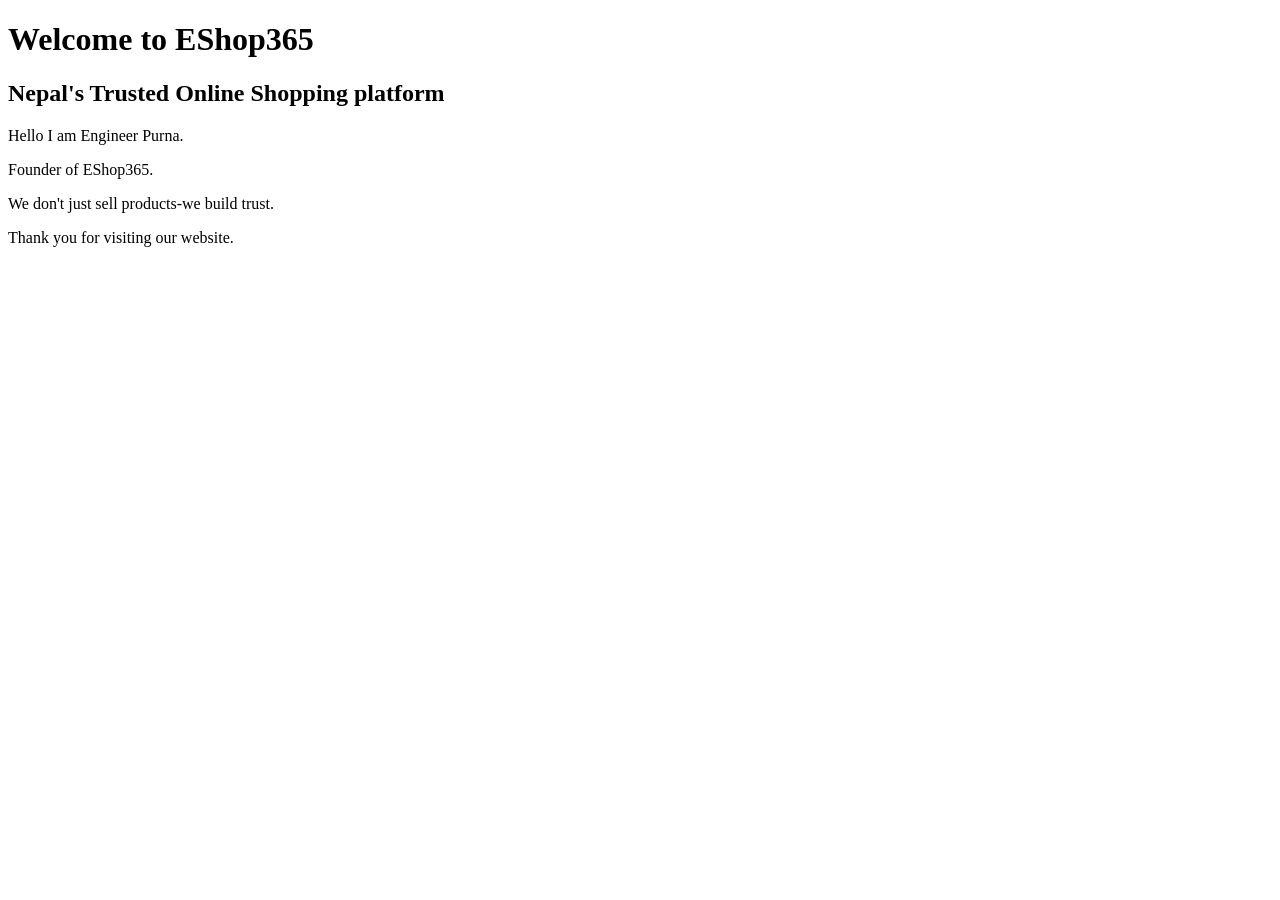
==== DAY08_HTML/index.html @ 303e2647 "first commit" ====
<!DOCTYPE html>
<head>
<title>EShop365</title>
</head>
<body>
<h1> Welcome to EShop365</h1>
<h2> Nepal's Trusted Online Shopping platform</h2>
<p> Hello I am Engineer Purna.</p>
<P> Founder of EShop365.</p>
<P> We don't just sell products-we build trust.</p>
<p> Thank you for visiting our website.</p>
</body>
</html>
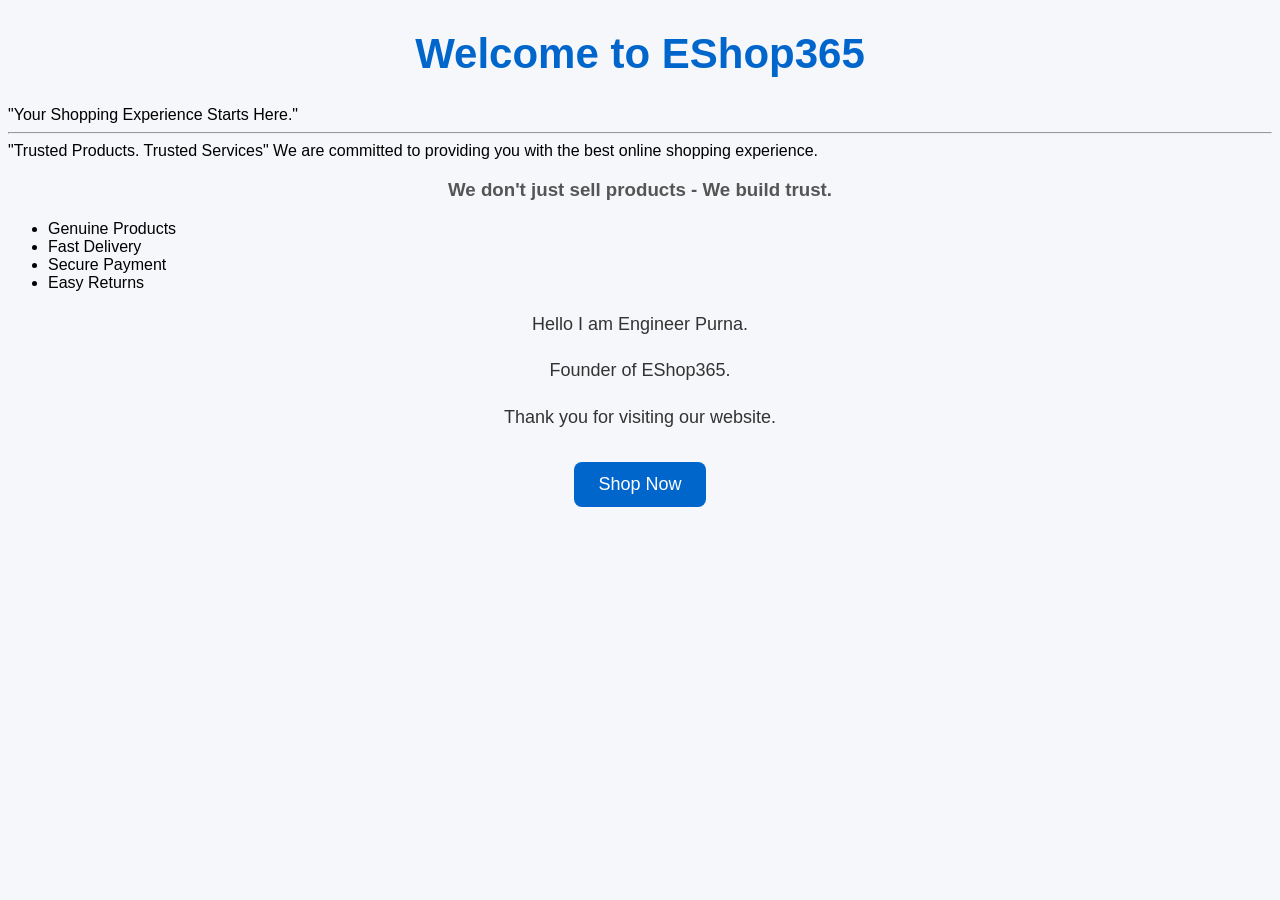
==== commit 85637cc7: "Add CSS styling to homepage" ====
--- a/DAY08_HTML/index.html
+++ b/DAY08_HTML/index.html
@@ -1,13 +1,22 @@
 <!DOCTYPE html>
 <head>
-<title>EShop365</title>
+<link rel="stylesheet" href="style.css">
+<title>EShop365 - Nepal's Trusted Online Shopping Platform</title>
 </head>
 <body>
-<h1> Welcome to EShop365</h1>
-<h2> Nepal's Trusted Online Shopping platform</h2>
+<h1> Welcome to EShop365 </h1>
+"Your Shopping Experience Starts Here." 
+<hr> "Trusted Products. Trusted Services" We are committed to providing you with the best online shopping experience.</hr>
+<h3>We don't just sell products - We build trust.</h3>
+<ul>
+    <li>Genuine Products</li> 
+     <li>Fast Delivery</li>
+      <li>Secure Payment</li>
+       <li>Easy Returns</li>
+</ul>
 <p> Hello I am Engineer Purna.</p>
 <P> Founder of EShop365.</p>
-<P> We don't just sell products-we build trust.</p>
 <p> Thank you for visiting our website.</p>
+<button>Shop Now</button>
 </body>
 </html>
--- a/DAY08_HTML/style.css
+++ b/DAY08_HTML/style.css
@@ -0,0 +1,41 @@
+
+
+body{
+	background-color:#f5f7fa;
+	font-family:Arial, Helvetica, Sans-serif;
+	margin:0:
+	padding:0;
+}
+h1{
+	color:#0066cc;
+	font-size:42px;
+	text-align: center;
+	margin-top:30px;
+}
+h3{
+	color:#555555;
+	text-align:center;
+}
+p{
+font-size: 18px;
+color:#333333;
+text-align:center;
+line-height:1.6;
+}
+u1{
+	width:300px;
+	margin:auto;
+	font-size:18px;
+}
+button{
+	background-color:#0066cc;
+	color:white;
+	padding:12px 24px;
+	border:none;
+	border-radius:8px;
+	font-size:18px;
+	cursor:pointer;
+	display:block;
+	margin:30px auto;
+}
+	
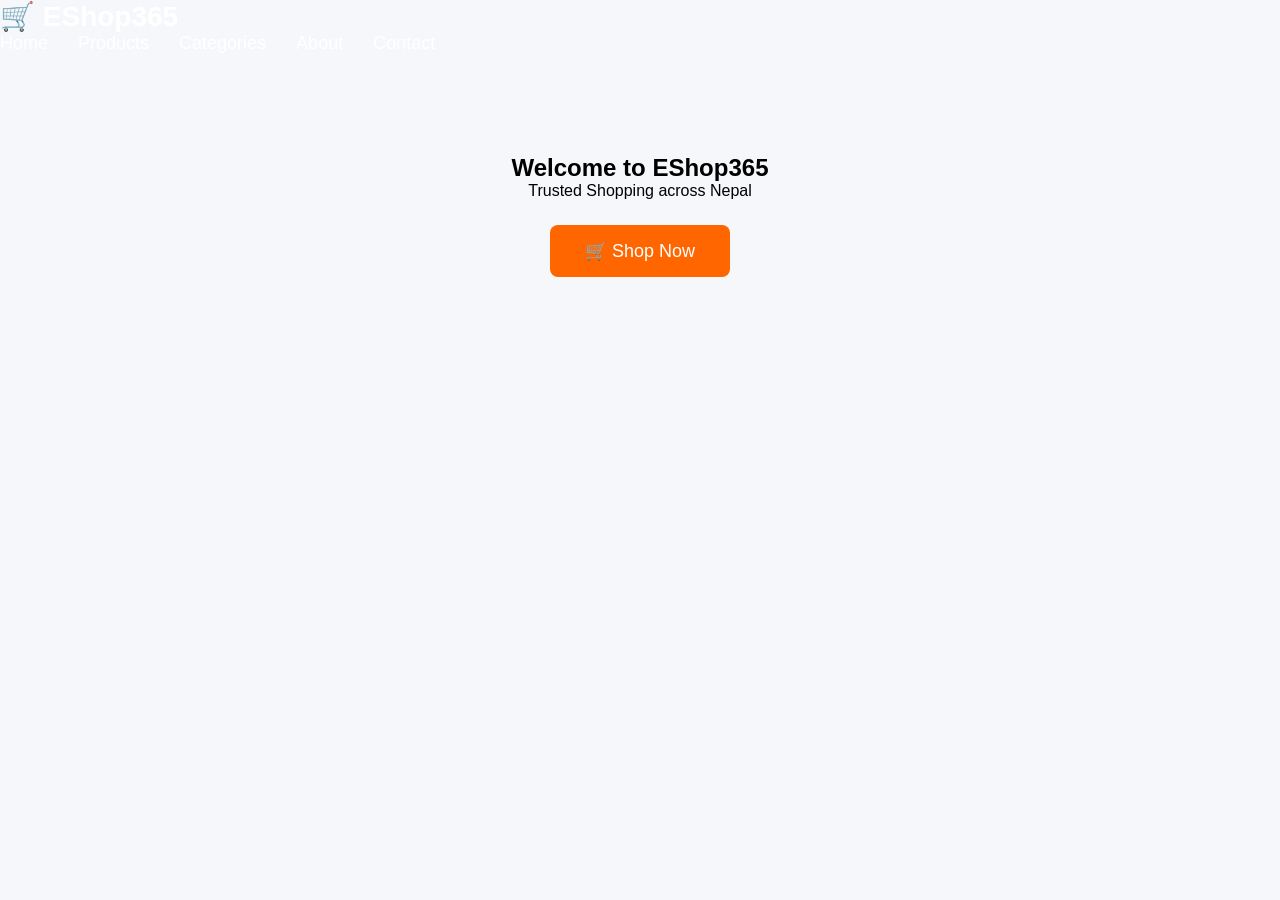
==== commit caf57435: "Create homepage navigation and hero section" ====
--- a/DAY08_HTML/index.html
+++ b/DAY08_HTML/index.html
@@ -1,22 +1,34 @@
 <!DOCTYPE html>
+<html lang="en">
 <head>
-<link rel="stylesheet" href="style.css">
+    <meta charset="UTF-8">
+    <meta name="viewport" content="width=device-width, initial-scale=1.0">
 <title>EShop365 - Nepal's Trusted Online Shopping Platform</title>
+<link rel="stylesheet" href="css/style.css">
 </head>
 <body>
-<h1> Welcome to EShop365 </h1>
-"Your Shopping Experience Starts Here." 
-<hr> "Trusted Products. Trusted Services" We are committed to providing you with the best online shopping experience.</hr>
-<h3>We don't just sell products - We build trust.</h3>
-<ul>
-    <li>Genuine Products</li> 
-     <li>Fast Delivery</li>
-      <li>Secure Payment</li>
-       <li>Easy Returns</li>
-</ul>
-<p> Hello I am Engineer Purna.</p>
-<P> Founder of EShop365.</p>
-<p> Thank you for visiting our website.</p>
-<button>Shop Now</button>
-</body>
+
+    <header>
+        <nav class=""navbar">
+        <div class="logo">
+            🛒 EShop365
+        </div>
+        <u1 class="menu">
+            <li><a href="#">Home</a></li>
+            <li><a href="#">Products</a></li>
+            <li><a href="#">Categories</a></li>
+            <li><a href="#">About</a></li>
+            <li><a href="#">Contact</a></li>
+        </u1>
+        </nav>
+        </header>
+        <section class="hero">
+            <h1>Welcome to EShop365</h1>
+            <p>Trusted Shopping across Nepal
+            </p>
+            <button>
+              🛒 Shop Now  
+            </button>
+            </section>
+        </body>
 </html>
--- a/DAY08_HTML/css/style.css
+++ b/DAY08_HTML/css/style.css
@@ -0,0 +1,63 @@
+*{
+	margin:0;
+	padding:0;
+	box-sizing:border-box;
+}
+
+body{
+	font-family:Arial, Helvetica, sans-serif;
+	background-color:#f5f7fa;
+}
+
+/*Navigation Bar*/
+.navbar{
+	display:flex;
+	justify-content:space-between;
+	align-items:center;
+	background:#0066cc;
+	padding:18px 40px;
+}
+
+.logo{
+	color:white;
+	font-size: 28px;
+	font-weight: bold;
+}
+
+.menu{
+	list-style:none;
+	display:flex;
+	gap:30px;
+}
+.menu a{
+	color:white;
+	text-decoration: none;
+	font-size: 18px;
+}
+
+/*Hero section*/
+.hero{
+text-align:center;
+padding:100px 20px;
+}
+button{
+	background:#ff6600;
+	color:white;
+	border:none;
+	padding:15px 35px;
+	font-size:18px;
+	border-radius:8px;
+	cursor:pointer;
+	margin-top:25px;
+}
+button:hover{
+	background:#e65c00;
+}
+
+/* Footer Styles */
+footer {
+	text-align:center;
+	padding:20px;
+	background-color: #111;
+	color:white;
+}
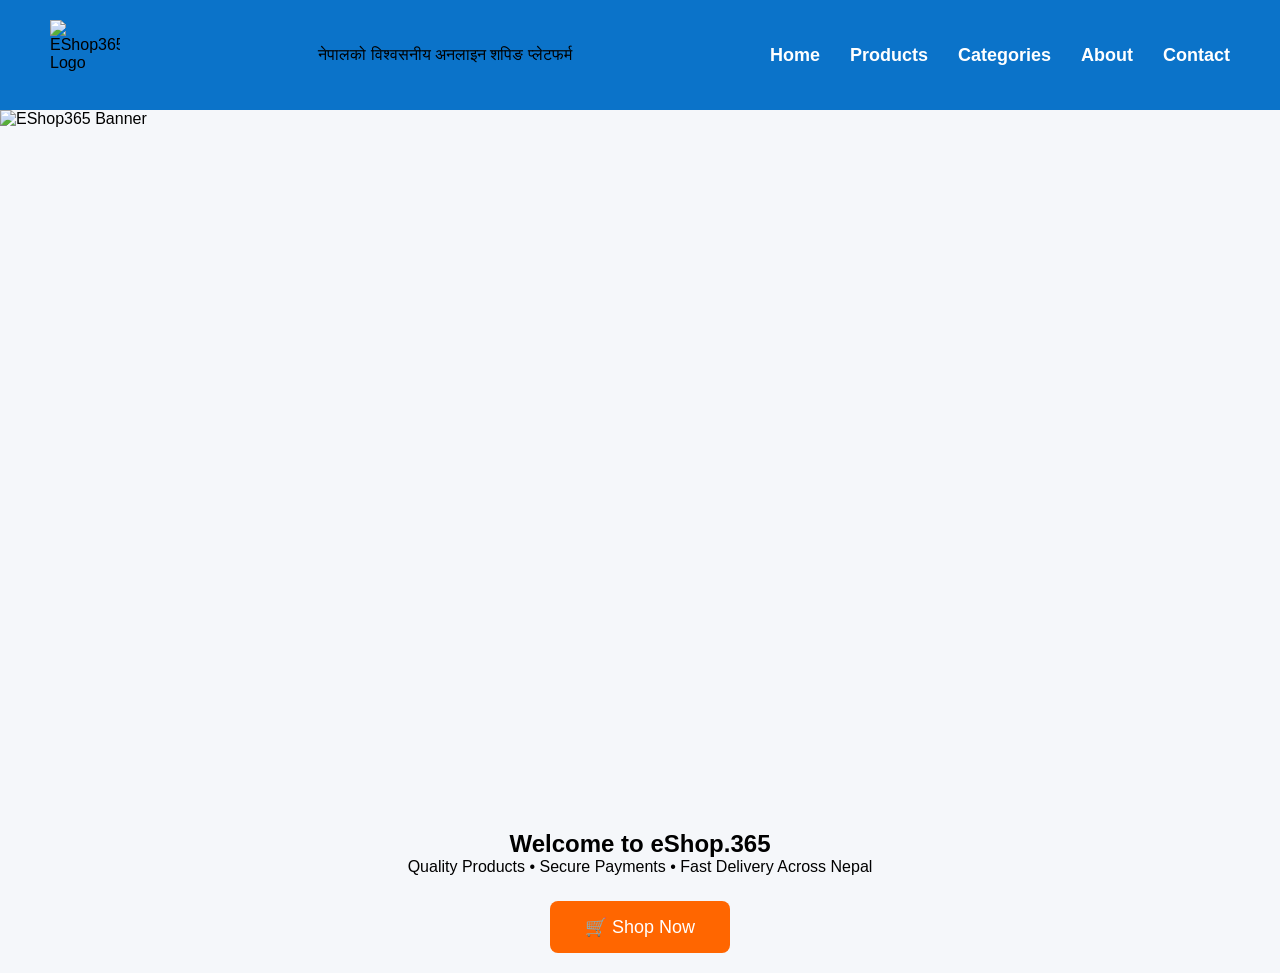
==== commit ca84503e: "logo and banner updated" ====
--- a/DAY08_HTML/index.html
+++ b/DAY08_HTML/index.html
@@ -3,16 +3,15 @@
 <head>
     <meta charset="UTF-8">
     <meta name="viewport" content="width=device-width, initial-scale=1.0">
-<title>EShop365 - Nepal's Trusted Online Shopping Platform</title>
+<title>eShop.365 - Nepal's Trusted Online Shopping Platform</title>
 <link rel="stylesheet" href="css/style.css">
 </head>
 <body>
 
     <header>
-        <nav class=""navbar">
-        <div class="logo">
-            🛒 EShop365
-        </div>
+        <nav class="navbar">
+        <img src="../eShop.365/images/logo.png" alt="EShop365 Logo" class="logo">
+            नेपालको विश्वसनीय अनलाइन शपिङ प्लेटफर्म
         <u1 class="menu">
             <li><a href="#">Home</a></li>
             <li><a href="#">Products</a></li>
@@ -22,9 +21,12 @@
         </u1>
         </nav>
         </header>
+        <section class="banner">
+            <img src="../eShop.365/images/banner.png" alt="EShop365 Banner">
+        </section>
         <section class="hero">
-            <h1>Welcome to EShop365</h1>
-            <p>Trusted Shopping across Nepal
+            <h1>Welcome to eShop.365</h1>
+            <p>Quality Products • Secure Payments • Fast Delivery Across Nepal
             </p>
             <button>
               🛒 Shop Now  
--- a/DAY08_HTML/css/style.css
+++ b/DAY08_HTML/css/style.css
@@ -14,14 +14,30 @@
 	display:flex;
 	justify-content:space-between;
 	align-items:center;
-	background:#0066cc;
-	padding:18px 40px;
+	background:#0b73c9;
+	padding:20px 50px;
+	min-height: 50px;
+	position:sticky;
+	top:0;
+	z-index:1000;
 }
 
 .logo{
-	color:white;
-	font-size: 28px;
-	font-weight: bold;
+	width:70px;
+	height:70px;
+}
+.banner{
+	width:100%;
+}
+.banner img{
+	width:100%;
+	height:700px;
+	object-fit:cover;
+	display:block;
+}
+.logo span{
+	color:#dddddd;
+	font-size: 11px;
 }
 
 .menu{
@@ -30,17 +46,23 @@
 	gap:30px;
 }
 .menu a{
+	transition:0.3s;
 	color:white;
 	text-decoration: none;
 	font-size: 18px;
+	font-weight: bold;
+}
+.menu a:hover{
+	color:#FFD700;
 }
 
 /*Hero section*/
 .hero{
 text-align:center;
-padding:100px 20px;
+padding:20px 20px;
 }
 button{
+	transition:0.3s;
 	background:#ff6600;
 	color:white;
 	border:none;
@@ -49,9 +71,11 @@
 	border-radius:8px;
 	cursor:pointer;
 	margin-top:25px;
+	transition:0.3s;
 }
 button:hover{
-	background:#e65c00;
+	transform:scale(1.08);
+	box-shadow:0 8px 18px rgba(0, 0, 0, 0.25);
 }
 
 /* Footer Styles */
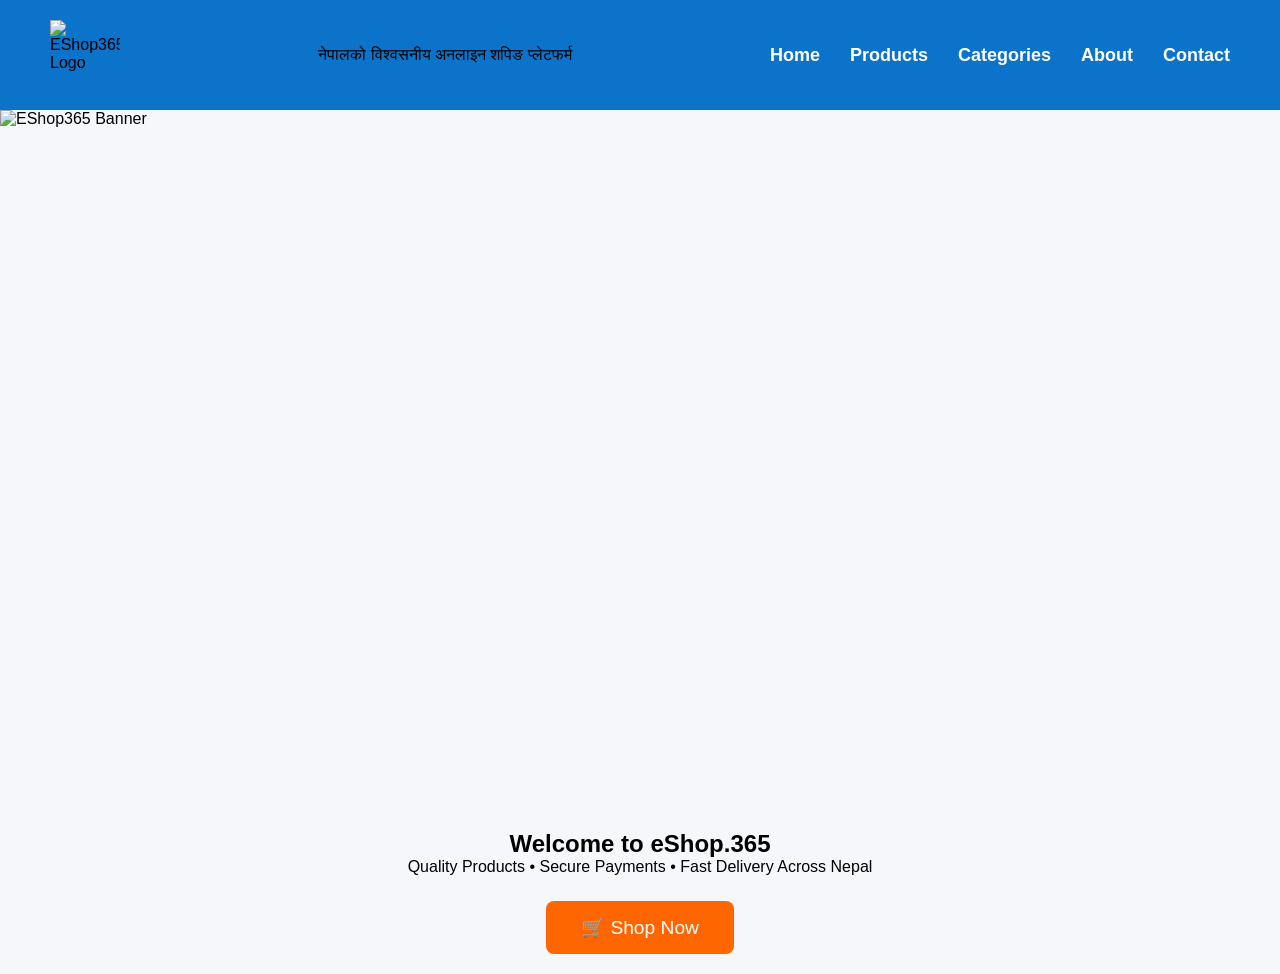
==== commit dcccfeda: "Day 11: Responsive layout and media queries" ====
--- a/DAY08_HTML/index.html
+++ b/DAY08_HTML/index.html
@@ -1,6 +1,7 @@
 <!DOCTYPE html>
 <html lang="en">
 <head>
+    <meta name=""viewpoint" content=""width=device-width, initial-scale="1.0">
     <meta charset="UTF-8">
     <meta name="viewport" content="width=device-width, initial-scale=1.0">
 <title>eShop.365 - Nepal's Trusted Online Shopping Platform</title>
--- a/DAY08_HTML/css/style.css
+++ b/DAY08_HTML/css/style.css
@@ -67,7 +67,7 @@
 	color:white;
 	border:none;
 	padding:15px 35px;
-	font-size:18px;
+	font-size:1.2rem;
 	border-radius:8px;
 	cursor:pointer;
 	margin-top:25px;
@@ -77,6 +77,36 @@
 	transform:scale(1.08);
 	box-shadow:0 8px 18px rgba(0, 0, 0, 0.25);
 }
+img{
+	max-width:100%;
+	height:auto;
+}
+
+.container{
+	width:90%;
+	max-width:1200px;
+	margin:auto;
+
+}
+
+.products{
+	display:flex;
+	grid-template-columns:repeat(4, 1fr);
+	gap:20px;
+}
+	/*Phone*/
+	@media(max-width: 768px){
+	products{
+		flex-direction:column;
+	}
+}
+/*Tablet*/
+@media(max-width: 992px){
+	.products{
+		flex-direction:column;
+		grid-template-columns:repeat(2, 1fr);
+	}
+}
 
 /* Footer Styles */
 footer {
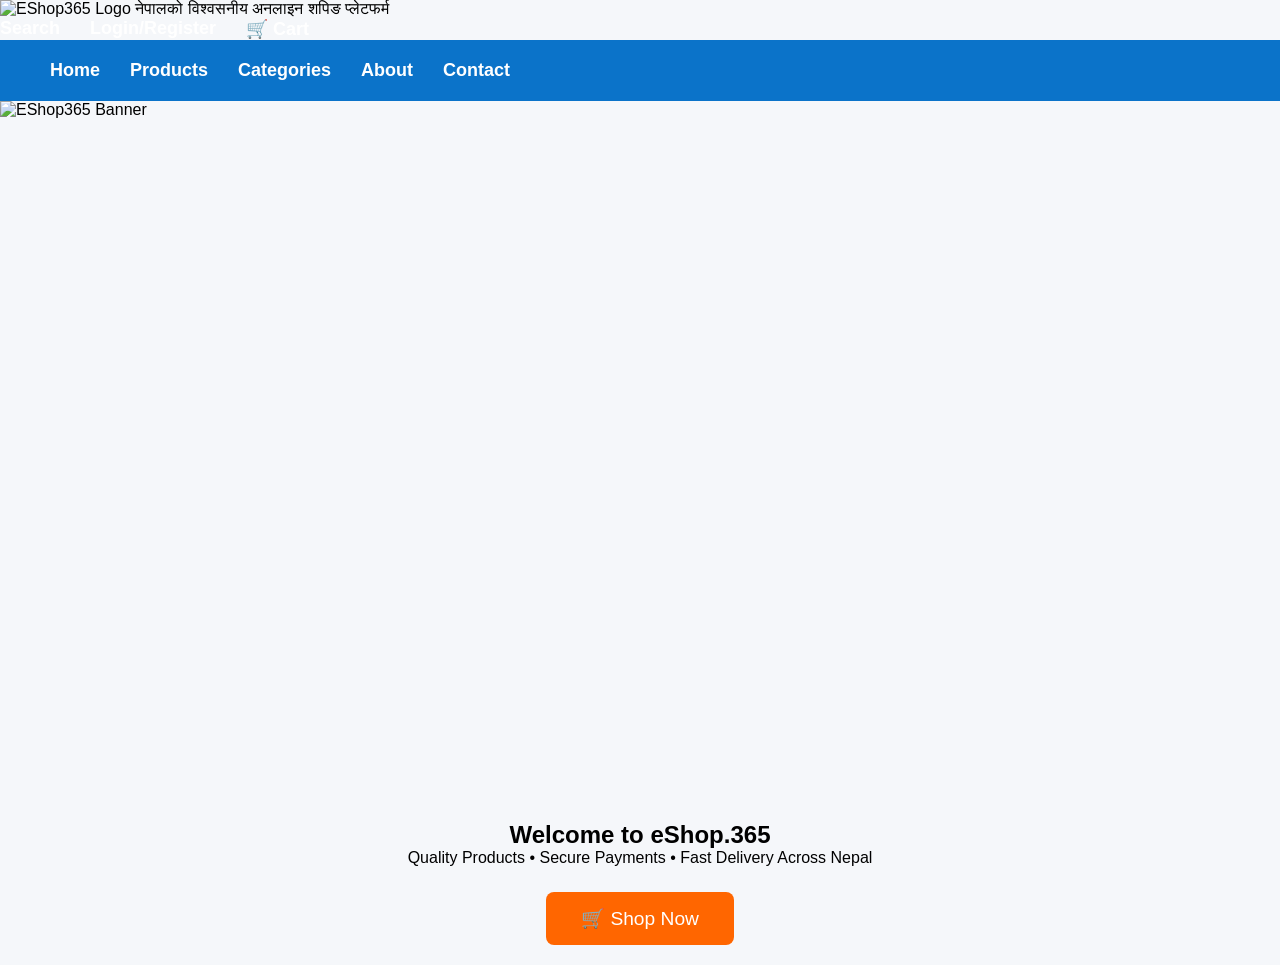
==== commit a74c1255: "add navigation bar" ====
--- a/DAY08_HTML/index.html
+++ b/DAY08_HTML/index.html
@@ -10,9 +10,17 @@
 <body>
 
     <header>
-        <nav class="navbar">
-        <img src="../eShop.365/images/logo.png" alt="EShop365 Logo" class="logo">
+        <nav class="'top-nav">
+            <img src="../eShop.365/images/logo.png" alt="EShop365 Logo" class="logo">
             नेपालको विश्वसनीय अनलाइन शपिङ प्लेटफर्म
+            <u1 class="top">
+            <li><a href="#">Search</a></li>
+            <li><a href="#">Login/Register</a></li>
+            <li><a href="#">🛒 Cart</a></li>
+            </u1>
+        </nav>
+       
+        <nav class="category-nav">
         <u1 class="menu">
             <li><a href="#">Home</a></li>
             <li><a href="#">Products</a></li>
--- a/DAY08_HTML/css/style.css
+++ b/DAY08_HTML/css/style.css
@@ -10,7 +10,19 @@
 }
 
 /*Navigation Bar*/
-.navbar{
+.top-nav{
+	display:flex;
+	justify-content:space-between;
+	align-items:center;
+	background:#c90b34;
+	padding:15px 30px;
+	min-height: 50px;
+	position:sticky;
+	top:0;
+	z-index:1000;
+}
+
+.category-nav{
 	display:flex;
 	justify-content:space-between;
 	align-items:center;
@@ -39,6 +51,21 @@
 	color:#dddddd;
 	font-size: 11px;
 }
+.top{
+	list-style:none;
+	display:flex;
+	gap:30px;
+}
+.top a{
+	transition:0.3s;
+	color:white;
+	text-decoration: none;
+	font-size: 18px;
+	font-weight: bold;
+}
+.top a:hover{
+	color:#FFD700;
+}
 
 .menu{
 	list-style:none;
@@ -61,6 +88,7 @@
 text-align:center;
 padding:20px 20px;
 }
+
 button{
 	transition:0.3s;
 	background:#ff6600;
@@ -90,7 +118,7 @@
 }
 
 .products{
-	display:flex;
+	display:grid;  /* Use flexbox for layout, grid can also be used */
 	grid-template-columns:repeat(4, 1fr);
 	gap:20px;
 }
